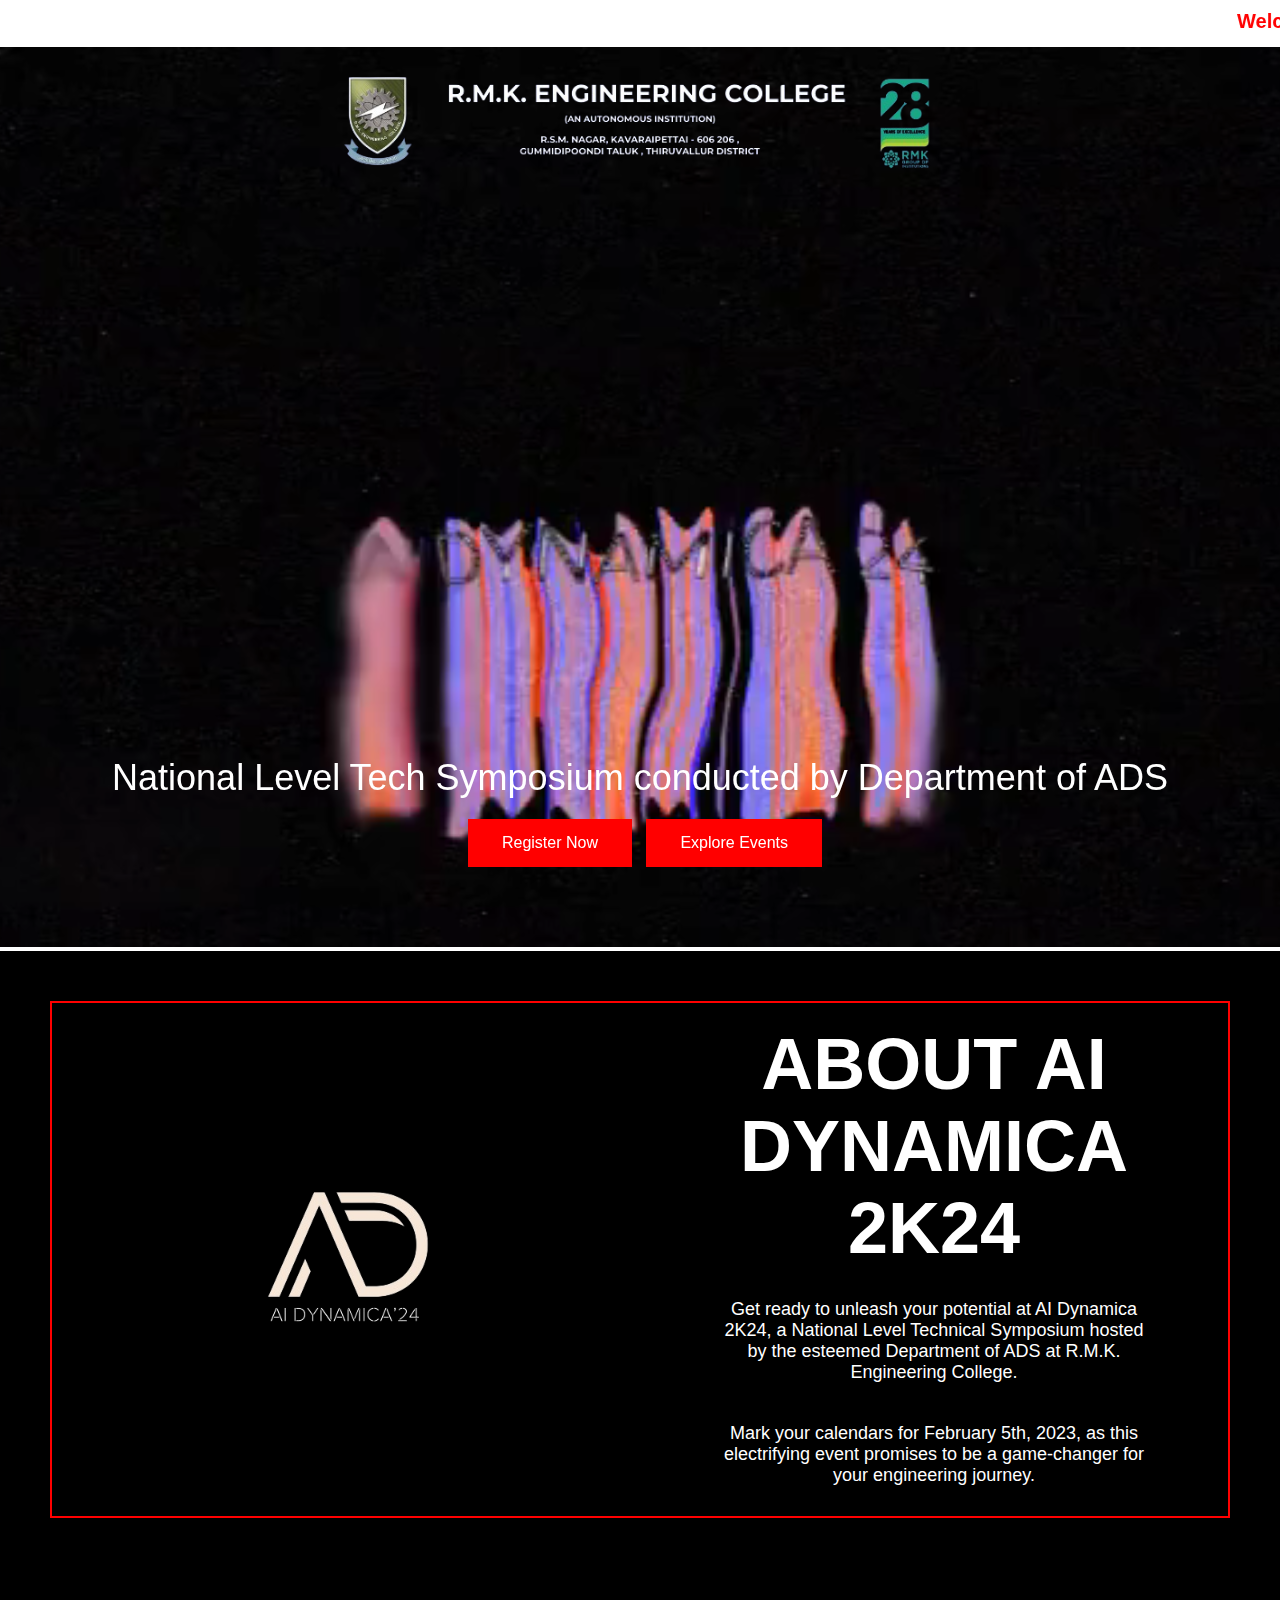
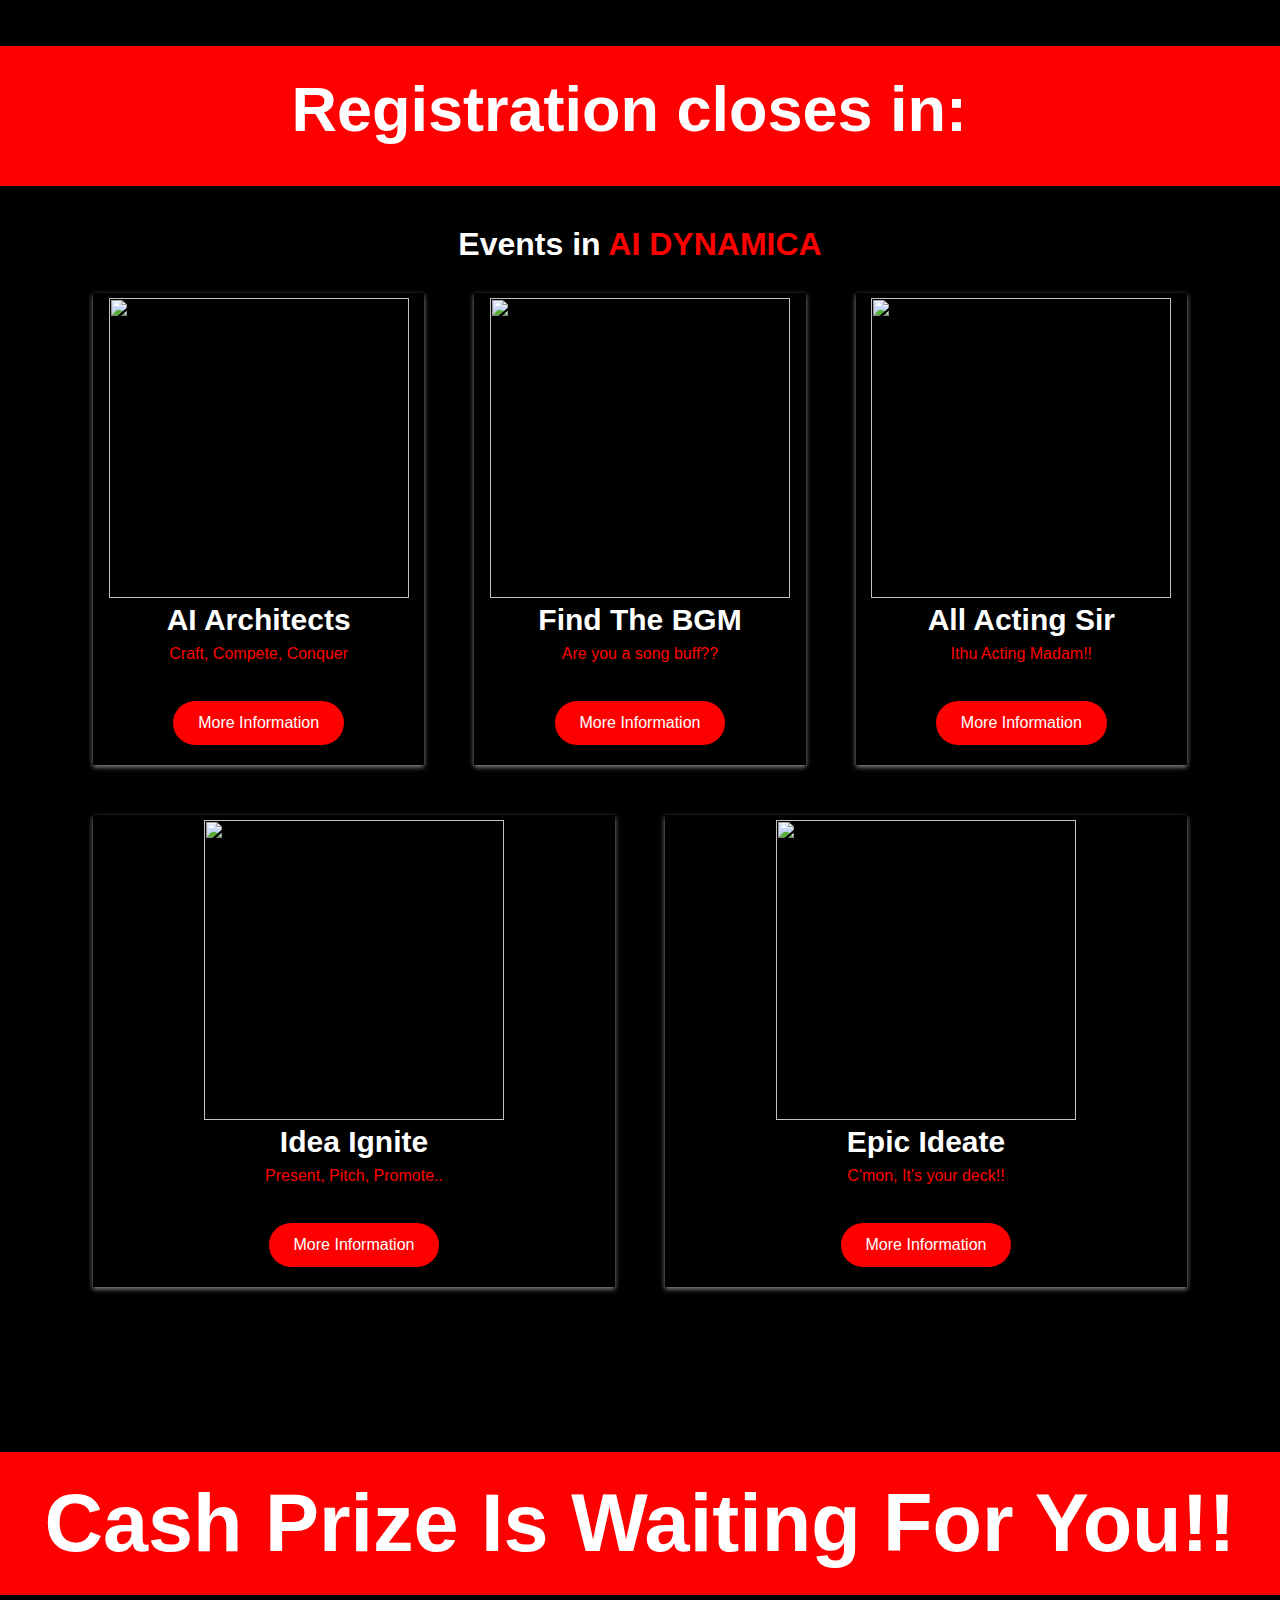
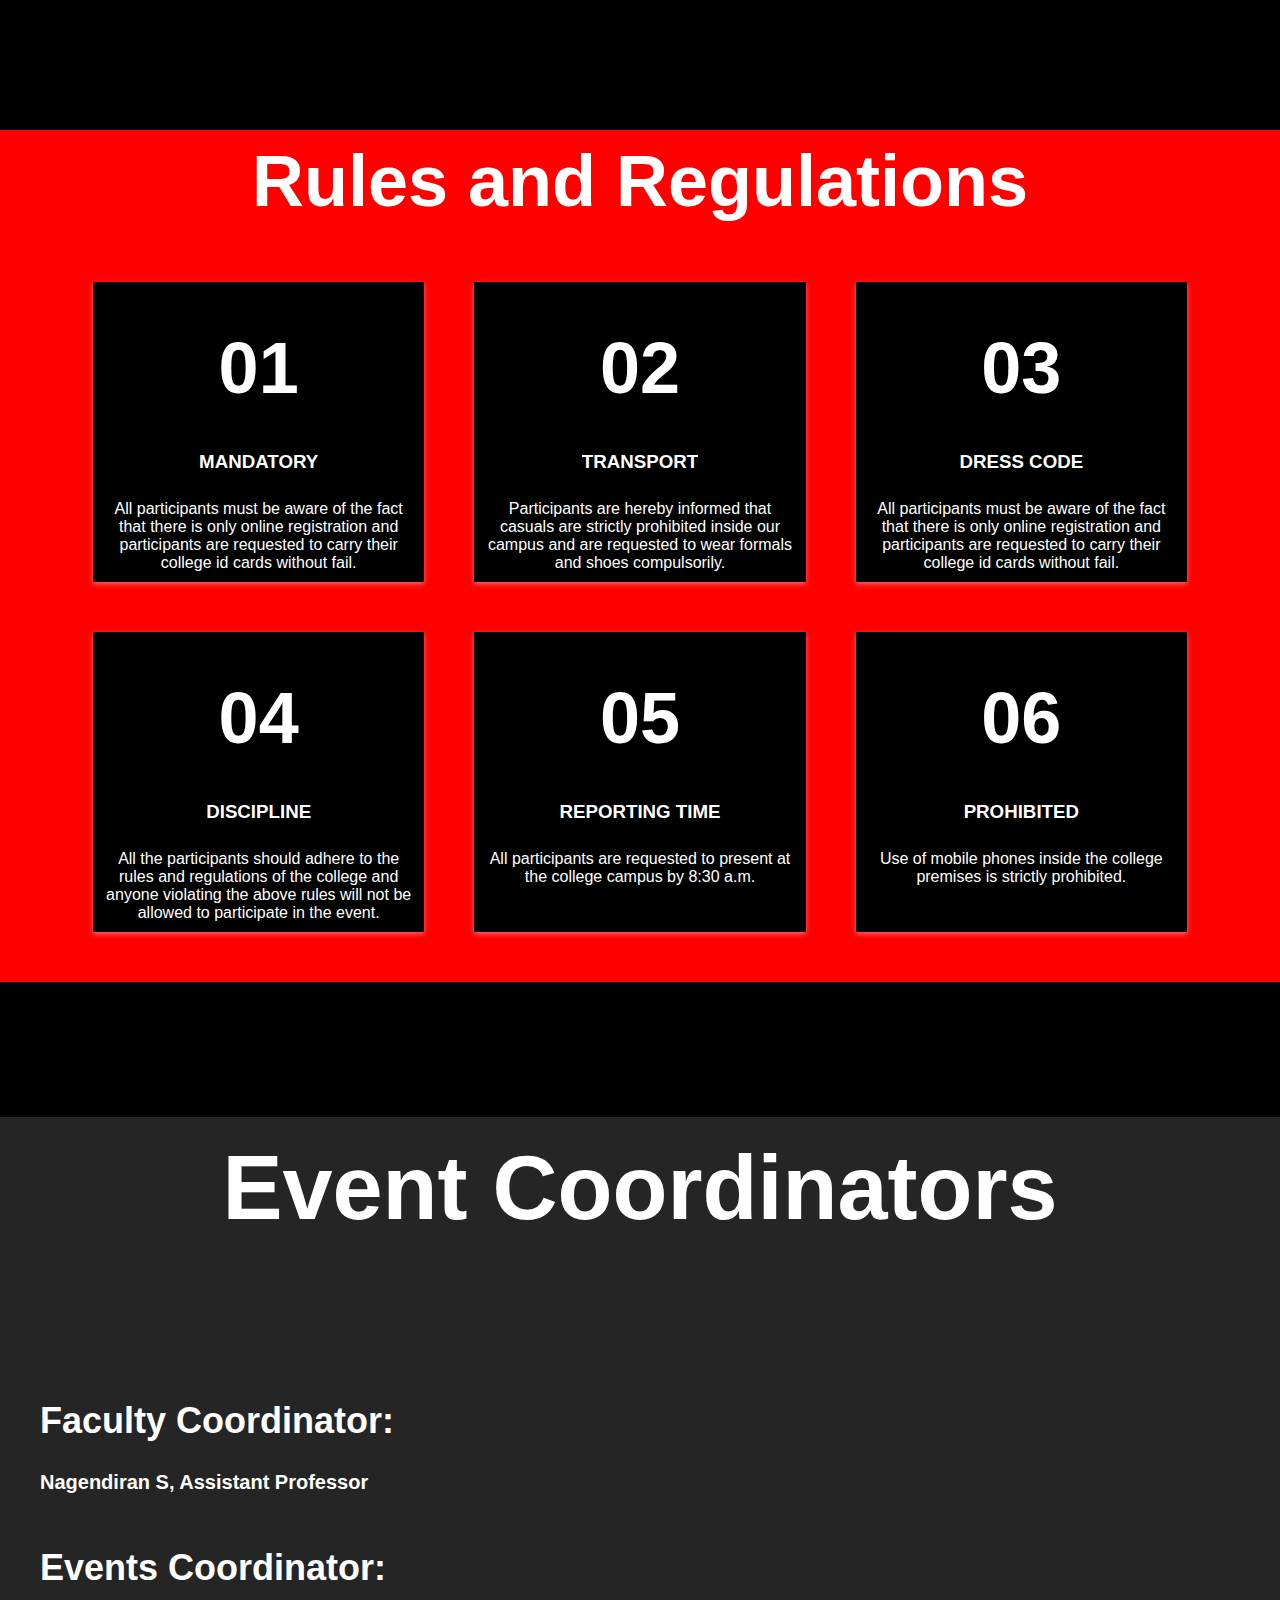
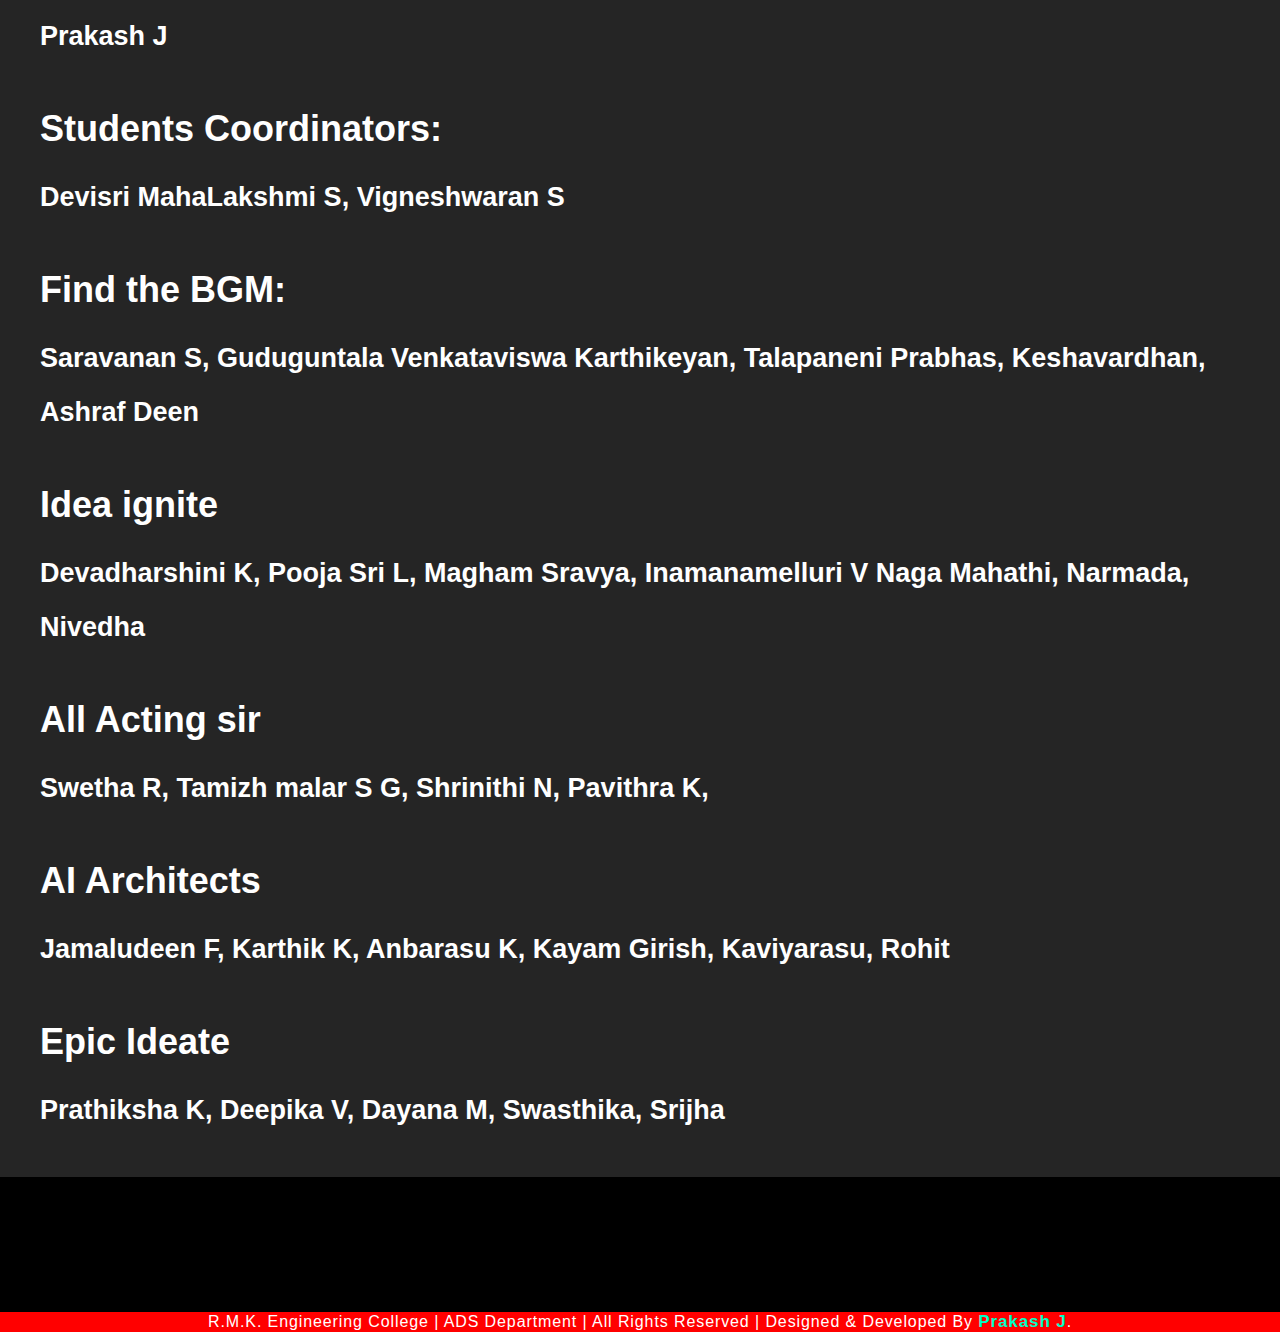
==== index.html @ 0f6b3742 "Done" ====
<!DOCTYPE html>
<html lang="en">
  <head>
    <meta charset="UTF-8" />
    <meta name="viewport" content="width=device-width, initial-scale=1.0" />
    <link rel="stylesheet" href="style.css" />
    <title>Welcome to AI Dynamica' 24</title>
    <link
      rel="icon"
      type="image/x-icon"
      href="New folder\Untitled_design_2_-removebg-preview.png"
    />
    <script>
      var countDownDate = new Date("Feb 05, 2024 00:00:00").getTime();
      var x = setInterval(function () {
        // Get today's date and time
        var now = new Date().getTime();

        // Find the distance between now and the count down date
        var distance = countDownDate - now;

        // Time calculations for days, hours, minutes and seconds
        var days = Math.floor(distance / (1000 * 60 * 60 * 24));
        var hours = Math.floor(
          (distance % (1000 * 60 * 60 * 24)) / (1000 * 60 * 60)
        );
        var minutes = Math.floor((distance % (1000 * 60 * 60)) / (1000 * 60));
        var seconds = Math.floor((distance % (1000 * 60)) / 1000);

        // Output the result in an element with id="demo"
        document.getElementById("demo").innerHTML =
          days + "d " + hours + "h " + minutes + "m " + seconds + "s ";

        // If the count down is over, write some text
        if (distance < 0) {
          clearInterval(x);
          document.getElementById("demo").innerHTML = "Registration Closed";
        }
      }, 1000);
    </script>
  </head>

  <body>
    <div class="header">
      <marquee
        >Welcome to AI Dynamica's official website - A National Level Symposium
        hosted by department of ADS on 5th of February 2024 - Register
        Now!!</marquee
      >
    </div>
    <div class="video-container">
      <div class="video">
        <video
          src="New folder\Distressed Glitch Intro Preview 82334355 _ Renderforest(1)_1705598536535.mp4"
          autoplay
          muted
          loop
        ></video>
      </div>
      <div class="flex">
        <img src="New folder\rmk header1.png" alt="" />
      </div>
      <div class="title">
        <div class="content">
          <p>National Level Tech Symposium conducted by Department of ADS</p>
        </div>
        <div class="btn">
          <a
            href="https://docs.google.com/forms/d/1l5slQwCpH-WT6nKd1zkNx-Bw5N5qetX3Jgzybq-QV2w/edit"
            target="_blank"
            class="Register_btn"
            >Register Now</a
          >
          <a href="#events" class="Explore_btn">Explore Events</a>
        </div>
      </div>
    </div>

    <div class="about">
      <div class="container">
        <div class="about_logo">
          <img
            class="dynamica_logo"
            src="New folder\Untitled_design_2_-removebg-preview.png"
            alt=""
          />
        </div>
        <div class="about_content">
          <div class="about_content_box">
            <h3>ABOUT AI DYNAMICA 2K24</h3>
            <p>
              Get ready to unleash your potential at AI Dynamica 2K24, a
              National Level Technical Symposium hosted by the esteemed
              Department of ADS at R.M.K. Engineering College.
            </p>
            <p>
              Mark your calendars for February 5th, 2023, as this electrifying
              event promises to be a game-changer for your engineering journey.
            </p>
          </div>
        </div>
      </div>
      <div class="countDown">
        <p>Registration closes in:</p>
        <p id="demo"></p>
      </div>
    </div>

    <div class="event-title" id="events">
      <h1 style="background-color: black; padding-top: 40px">
        <center style="color: white">
          Events in <span style="color: red">AI DYNAMICA</span>
        </center>
      </h1>
    </div>
    <div class="events_container" >
      <div class="content-section">
        <div class="event_card">
          <img src="New folder\ai.png" alt="" />
          <h3>AI Architects</h3>
          <p>Craft, Compete, Conquer</p>
          <a href="https://docs.google.com/document/d/11F6uvp9h1-qSV3Bl9oXivEppoEMdToPlobDq4QUpopw/edit?usp=sharing" target="_blank">More Information</a>
        </div>
        <div class="event_card">
          <img src="New folder\findthebgm.png" alt="" />
          <h3>Find The BGM</h3>
          <p>Are you a song buff??</p>
          <a href="https://docs.google.com/document/d/1H6UvuW2hQBJxJIH_D0GVbmIdx1WfxdsPGng0KNC1ikE/edit?usp=sharing" target="_blank">More Information</a>
        </div>
        <div class="event_card">
          <img src="New folder\allactingsir.png" alt="" />
          <h3>All Acting Sir</h3>
          <p>Ithu Acting Madam!!</p>
          <a href="https://docs.google.com/document/d/10WE2Wx3_HI-sJmo5XSU68qeTLr_thht_7cDy93GGOQ4/edit?usp=sharing" target="_blank">More Information</a>
        </div>
        <div class="event_card">
          <img src="New folder\ii.png" alt="" />
          <h3>Idea Ignite</h3>
          <p>Present, Pitch, Promote..</p>
          <a href="https://docs.google.com/document/d/15RZVZh4S-PEW_rYUBfai1e3IZ0gxzGzJprv57R1ksGM/edit?usp=sharing" target="_blank">More Information</a>
        </div>
        <div class="event_card">
          <img src="New folder\Epic Ideate.png" alt="" />
          <h3>Epic Ideate</h3>
          <p>C'mon, It's your deck!!</p>
          <a href="https://docs.google.com/document/d/1DSKEtJYJOEBr83bjWThCHJ-IbEa_C7FYc0-aUfEOTIQ/edit?usp=sharing" target="_blank">More Information</a>
        </div>
      </div>
    </div>
    <div class="empty_div"></div>
    <div class="cash_prize">
      <p>Cash Prize Is Waiting For You!! </p>
    </div>
    <div class="empty_div"></div>
    <h1
      style="
        background-color: red;
        font-size: 8vmin;
        color: white;
        padding: 10px;
      "
    >
      <center>Rules and Regulations</center>
    </h1>
    <div class="rules_container">
      <div class="rules-content-section">
        <div class="rules_card">
          <h1>01</h1>
          <h3>MANDATORY</h3>
          <p>
            All participants must be aware of the fact that there is only online
            registration and participants are requested to carry their college
            id cards without fail.
          </p>
        </div>
        <div class="rules_card">
          <h1>02</h1>
          <h3>TRANSPORT</h3>
          <p>
            Participants are hereby informed that casuals are strictly
            prohibited inside our campus and are requested to wear formals and
            shoes compulsorily.
          </p>
        </div>
        <div class="rules_card">
          <h1>03</h1>
          <h3>DRESS CODE</h3>
          <p>
            All participants must be aware of the fact that there is only online
            registration and participants are requested to carry their college
            id cards without fail.
          </p>
        </div>
        <div class="rules_card">
          <h1>04</h1>
          <h3>DISCIPLINE</h3>
          <p>
            All the participants should adhere to the rules and regulations of
            the college and anyone violating the above rules will not be allowed
            to participate in the event.
          </p>
        </div>
        <div class="rules_card">
          <h1>05</h1>
          <h3>REPORTING TIME</h3>
          <p>
            All participants are requested to present at the college campus by
            8:30 a.m.
          </p>
        </div>
        <div class="rules_card">
          <h1>06</h1>
          <h3>PROHIBITED</h3>
          <p>
            Use of mobile phones inside the college premises is strictly
            prohibited.
          </p>
        </div>
      </div>
    </div>

    <div class="empty_div"></div>
    <div class="college_info">
      <div class="college_content">
        <h1><center>Event Coordinators</center></h1>
        <div class="empty_div" style="background-color: #252525"></div>
        <div class="college_container">
          <h1>Faculty Coordinator:</h1>
          <h3 style="font-size: 20px;">Nagendiran S, Assistant Professor
          </h3>
        </div>
        <div class="college_container">
          <h1>Events Coordinator:</h1>
          <h3>Prakash J
          </h3>
        </div>
        <div class="college_container">
          <h1>Students Coordinators:</h1>
          <h3>
            Devisri MahaLakshmi S, Vigneshwaran S
          </h3>
        </div>
        <div class="college_container">
          <h1>Find the BGM:</h1>
          <h3>
            Saravanan S, Guduguntala Venkataviswa Karthikeyan, Talapaneni
            Prabhas, Keshavardhan, Ashraf Deen
          </h3>
        </div>
        <div class="college_container">
          <h1>Idea ignite</h1>
          <h3>
            Devadharshini K, Pooja Sri L, Magham Sravya, Inamanamelluri V Naga
            Mahathi, Narmada, Nivedha
          </h3>
        </div>
        <div class="college_container">
          <h1>All Acting sir</h1>
          <h3>Swetha R, Tamizh malar S G, Shrinithi N, Pavithra K,</h3>
        </div>
        <div class="college_container">
          <h1>AI Architects</h1>
          <h3>
            Jamaludeen F, Karthik K, Anbarasu K, Kayam Girish, Kaviyarasu, Rohit
          </h3>
        </div>
        <div class="college_container">
          <h1>Epic Ideate</h1>
          <h3>Prathiksha K, Deepika V, Dayana M, Swasthika, Srijha</h3>
        </div>
      </div>
    </div>

    <div class="empty_div"></div>

    <footer>
      R.M.K. Engineering College | ADS Department | All Rights Reserved |
      Designed & Developed By
      <a
        href="https://www.linkedin.com/in/prakash-jayagopal-328491205/"
        target="_blank"
        >Prakash J</a
      >.
    </footer>
  </body>
</html>
---- style.css ----
* {
  padding: 0px;
  margin: 0px;
  box-sizing: border-box;
  overflow: auto;
  font-family: sans-serif;
}
.header {
  width: 100%;
  color: red;
  position: static;
}
marquee {
  color: red;
  font-size: 20px;
  font-weight: bold;
  padding: 10px;
  background-color: #fff;
}
.video-container {
  position: relative;
}
video{
  background-color: aqua;
  z-index: 1;
  width: 100%;
  height: 100vh;
  object-fit: cover;
  position: relative;
}

.flex {
  z-index: 2;
  position: absolute;
  top: 20px;
  left: 25%;
  width: 50vw;
  display: flex;
}
.title {
  width: 100%;
  height: auto;
  position: absolute;
  z-index: 5;
  bottom: 60px;
  display: inline-block;
}
.content p {
  color: white;
  font-size: 4vmin;
  text-align: center;
}
.btn {
  padding: 20px;
  text-align: center;
}
.Register_btn,
.Explore_btn {
  background-color: red;
  border: none;
  border: 2px solid red;
  color: white;
  padding: 13px 32px;
  margin-left: 10px;
  text-align: center;
  text-decoration: none;
  display: inline-block;
  font-size: 16px;
  transition: all 0.5s ease-in-out;
}
.Register_btn:hover,
.Explore_btn:hover {
  background-color: #000;
  border-color: red;
  color: #fff;
  cursor: pointer;
}
.about {
  width: 100%;
  position: relative;
  background-color: #000;
  color: white;
  display: block;
}
.container {
  border: 2px solid red;
  margin: 50px;
  display: flex;
  flex-direction: row;
  position: relative;
}
.about_logo {
  width: 50%;
  height: auto;
  overflow: hidden;
  justify-content: center;
  display: flex;
  align-items: center;
}
.about_logo img {
  width: 15rem;
  /* height: 40vmin; */
}
.about_content {
  width: 50%;
  padding-block: 10px;
  min-height: 500px;
  display: flex;
  align-items: center;
  justify-content: center;
}
.about_content_box {
  width: 80%;
  height: fit-content;
  gap: 20px;
  padding: 10px;
  display: flex;
  flex-direction: column;
  justify-content: center;
}

.about_content_box h3 {
  text-align: center;
  color: #fff;
  font-size: 8vmin;
  /* padding: 10px; */
}
.about_content_box p {
  text-align: center;
  padding: 10px;
  color: #fff;
  font-size: 18px;
}
@media screen and (max-width: 768px) {
  .container {
    flex-direction: column;
  }
  .about_logo {
    width: 100%;
    height: 50%;
  }
  .about_content {
    width: 100%;
    height: 50%;
  }
}

.countDown {
  margin-top: 10%;
  width: 100%;
  background-color: red;
  color: #fff;
  font-size: 7vmin;
  font-weight: bold;
  text-align: center;
  padding: 25px;
}
.countDown p {
  display: inline-block;
  padding: 2px;
}
footer {
  width: 100%;
  text-align: center;
  align-items: center;
  background-color: red;
  color: #fff;
  letter-spacing: 0.9px;

}
footer a {
  font-weight: bold;
  color: #00ffc8;
  text-decoration: none;
  font-size: 17px;
  align-items: center;
}
.events_container {
  width: 100%;
  /* min-height: 100vh; */
  display: flex;
  justify-content: center;
  align-items: center;
  text-align: center;
  padding: 10px 10px;
  background-color: #000;
}
.content-section {
  display: flex;
  flex-wrap: wrap;
  gap: 10px;
  width: 90%;
  overflow-x: hidden;
  justify-content: center;
  text-align: center;
  align-items: center;
}
.event_card {
  min-width: 300px;
  min-height: 300px;
  /* height: 300px; */
  display: flex;
  flex-direction: column;
  align-items: center;
  padding: 5px;
  flex: 1;
  margin: 20px 20px;
  box-shadow: 0px 2px 5px 0px rgba(255, 254, 254, 0.56);
}

.event_card img {
  width: 300px; 
  height: 300px; 
  /* padding-block: 10px; */
  justify-content: center;
  display: flex;
  align-items: center;
}
.event_card h3 {
  color: white;
  margin: 5px 0px;
  font-size: 30px;
  font-weight: bold;
}
.event_card p {
  color: red;
  font-size: 16px;
  line-height: 1.5;
  padding: 0px 10px;
  margin-bottom: 20px;
}
.event_card a{
  background-color: red;
  color: white;
  padding: 13px 25px;
  margin: 15px;
  text-align: center;
  text-decoration: none;
  display: inline-block;
  font-size: 16px;
  border-radius: 25px;

}
.cash_prize {
  width: 100%;
  background-color: red;
  color: #fff;
  font-size: 9vmin;
  font-weight: bold;
  text-align: center;
  padding: 25px;
}
@media screen and (max-width: 768px) {
  .content-section {
    flex-direction: column;
  }
}
.empty_div{
  height: 15vmin;
  background-color: #000;
  display: flex;
}
.coordinators_img{
  width: 100%;
  height:550px;
  padding: 50px;
  background-color: #000;
  justify-content: center;
  text-align: center;
}
.img_card{
  display: inline-block;
  text-align: center;
  padding: 5px 20px 30px 20px;
}
.img_card img{
  height: 300px;
  width: 300px;
}
.img_card h2{
  margin-top: 15px;
  color: #fff;
}
.img_card p{
  color: #fff;
}
.rules{
  width: 100%;
  height: auto;
  background-color: red;
}
.rules_content{
  font-size: 5vmin;
  font-weight: bold;
  color: #fff;
  margin: 20px;

}
.college_info{
  width: 100%;
  height: auto;
  background-color: 
  #252525;
}
.college_content{
  font-size: 5vmin;
  font-weight: bold;
  color: #fff;
  margin: 20px;
}
.college_container{
  width: 100%;
  height: auto;
  padding: 20px;
}
.college_container h1{
  color: #fff;
  font-size: 4vmin;
  padding: 5px 0px 20px 0px;
}
.college_container h3{
  color: #fff;
  font-size: 3vmin;
  line-height: 2;
}

.rules_container {
  width: 100%;
  /* min-height: 100vh; */
  display: flex;
  justify-content: center;
  align-items: center;
  text-align: center;
  padding: 30px 10px;
  background-color: red;
}
.rules-content-section {
  display: flex;
  flex-wrap: wrap;
  gap: 10px;
  width: 90%;
  overflow-x: hidden;
  justify-content: center;
  text-align: center;
  align-items: center;
}
.rules_card {
  background-color: #000;
  min-width: 300px;
  min-height: 300px;
  /* height: 300px; */
  display: flex;
  flex-direction: column;
  align-items: center;
  padding: 5px;
  flex: 1;
  margin: 20px 20px;
  box-shadow: 0px 2px 5px 0px rgba(255, 255, 255,0.4);
}
.rules_card h1{
  margin: 40px;
  color: white;
  font-size: 8vmin;
}
.rules_card h3{
  margin: 2px;
  color: white;
}
.rules_card p{
  margin-top: 25px;
  padding: 0px 5px 0px 5px;
  color: white;
}
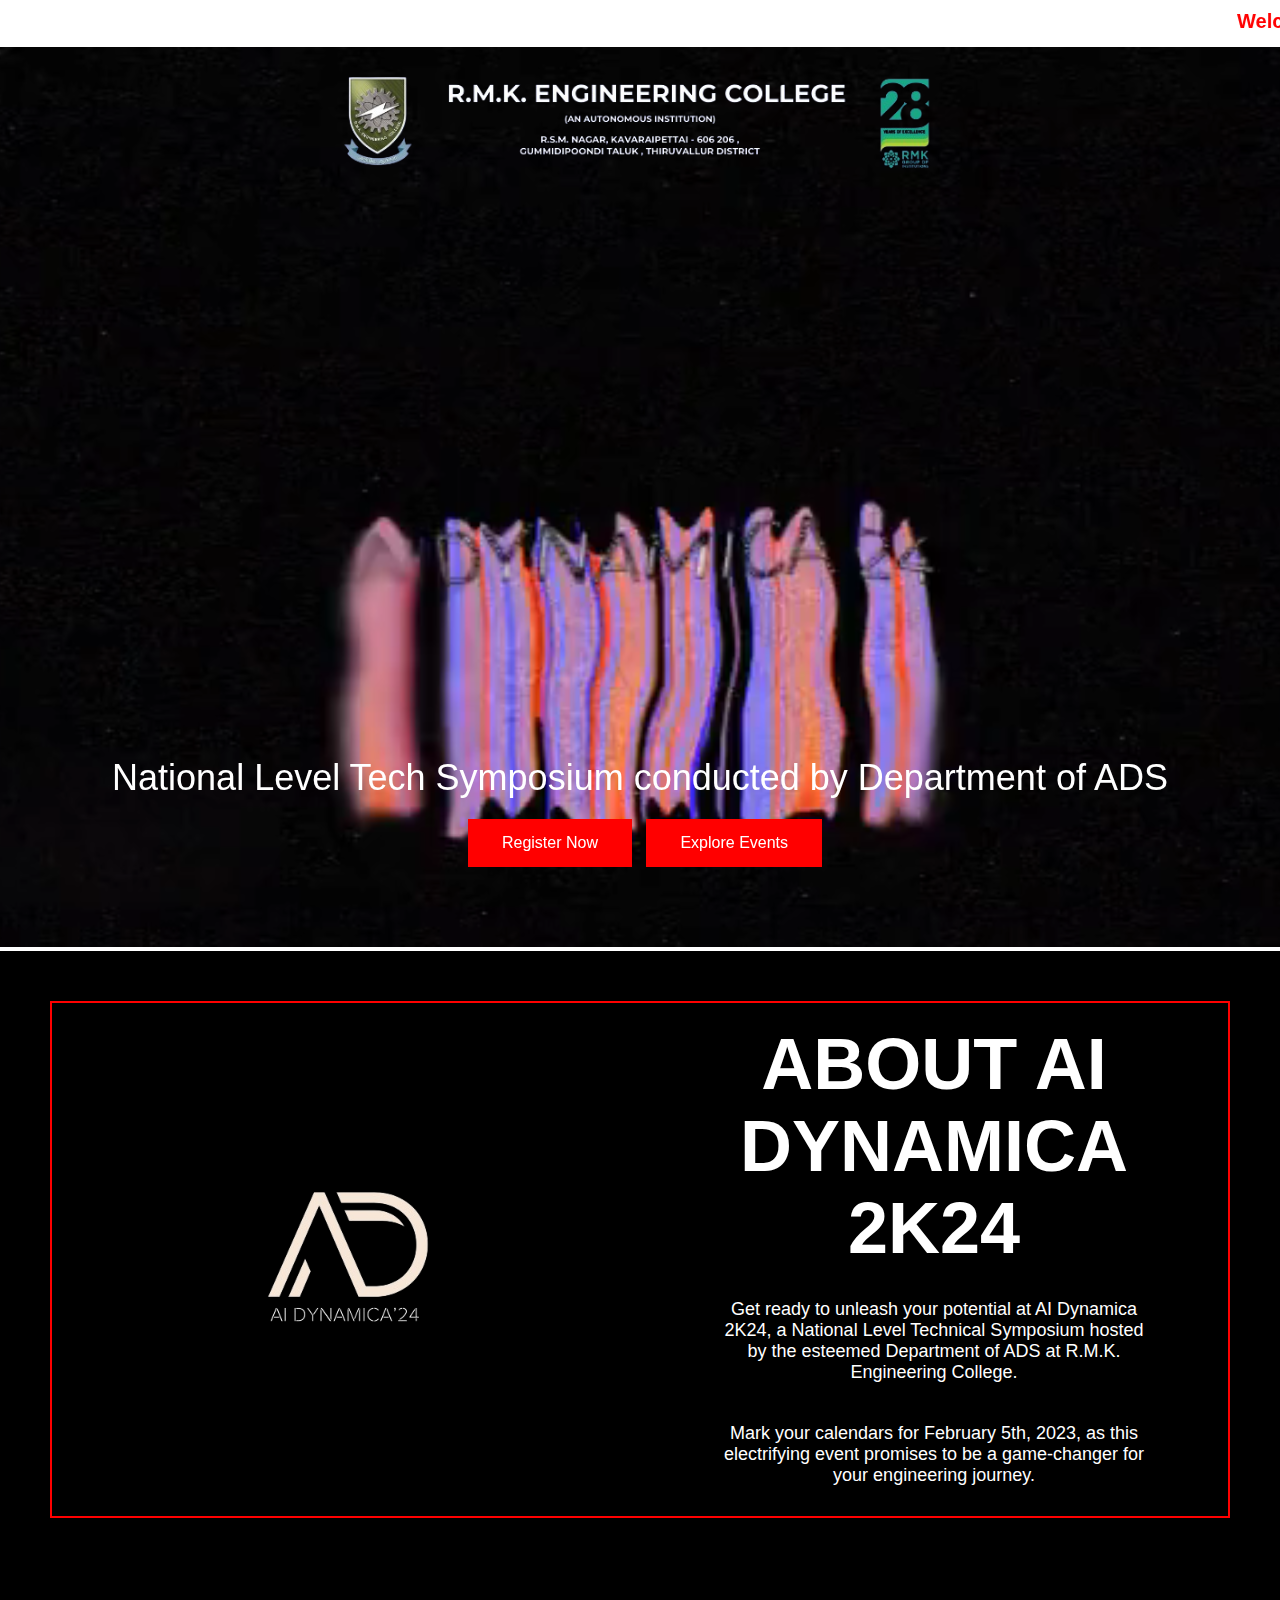
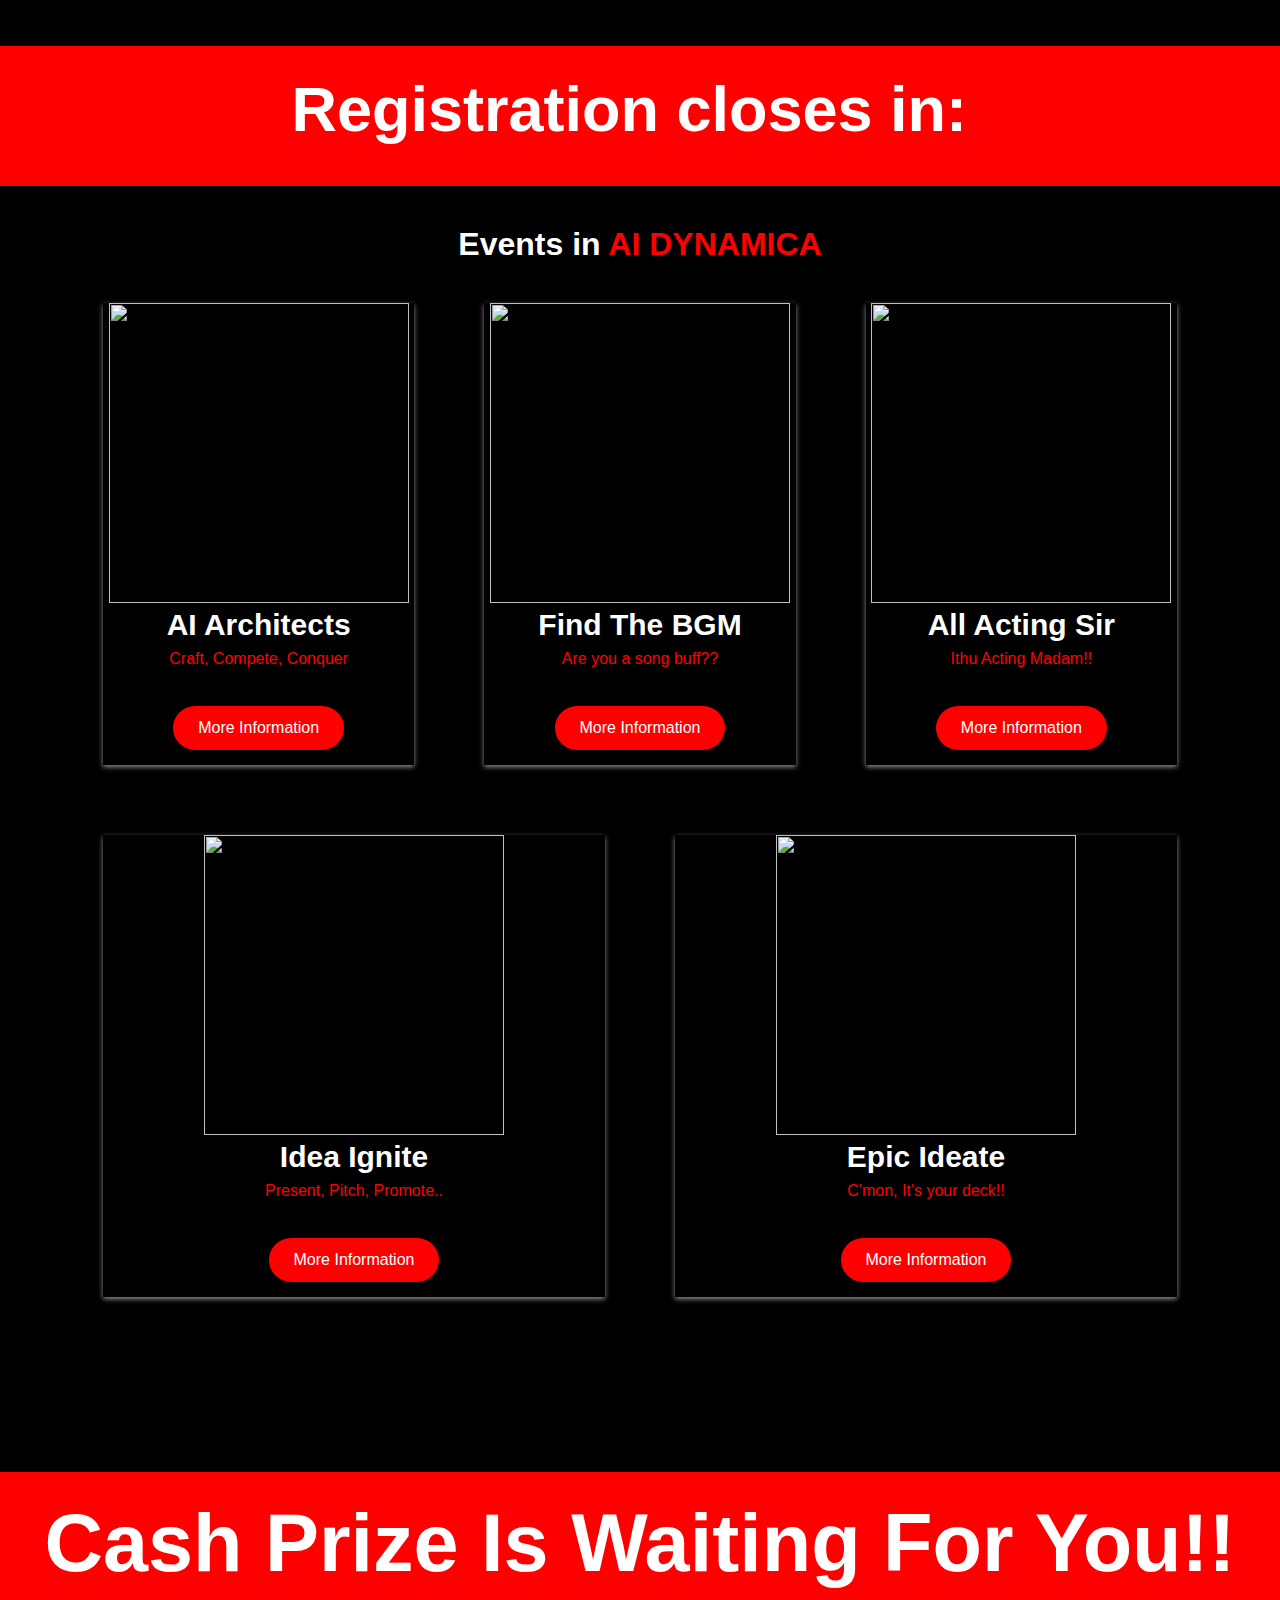
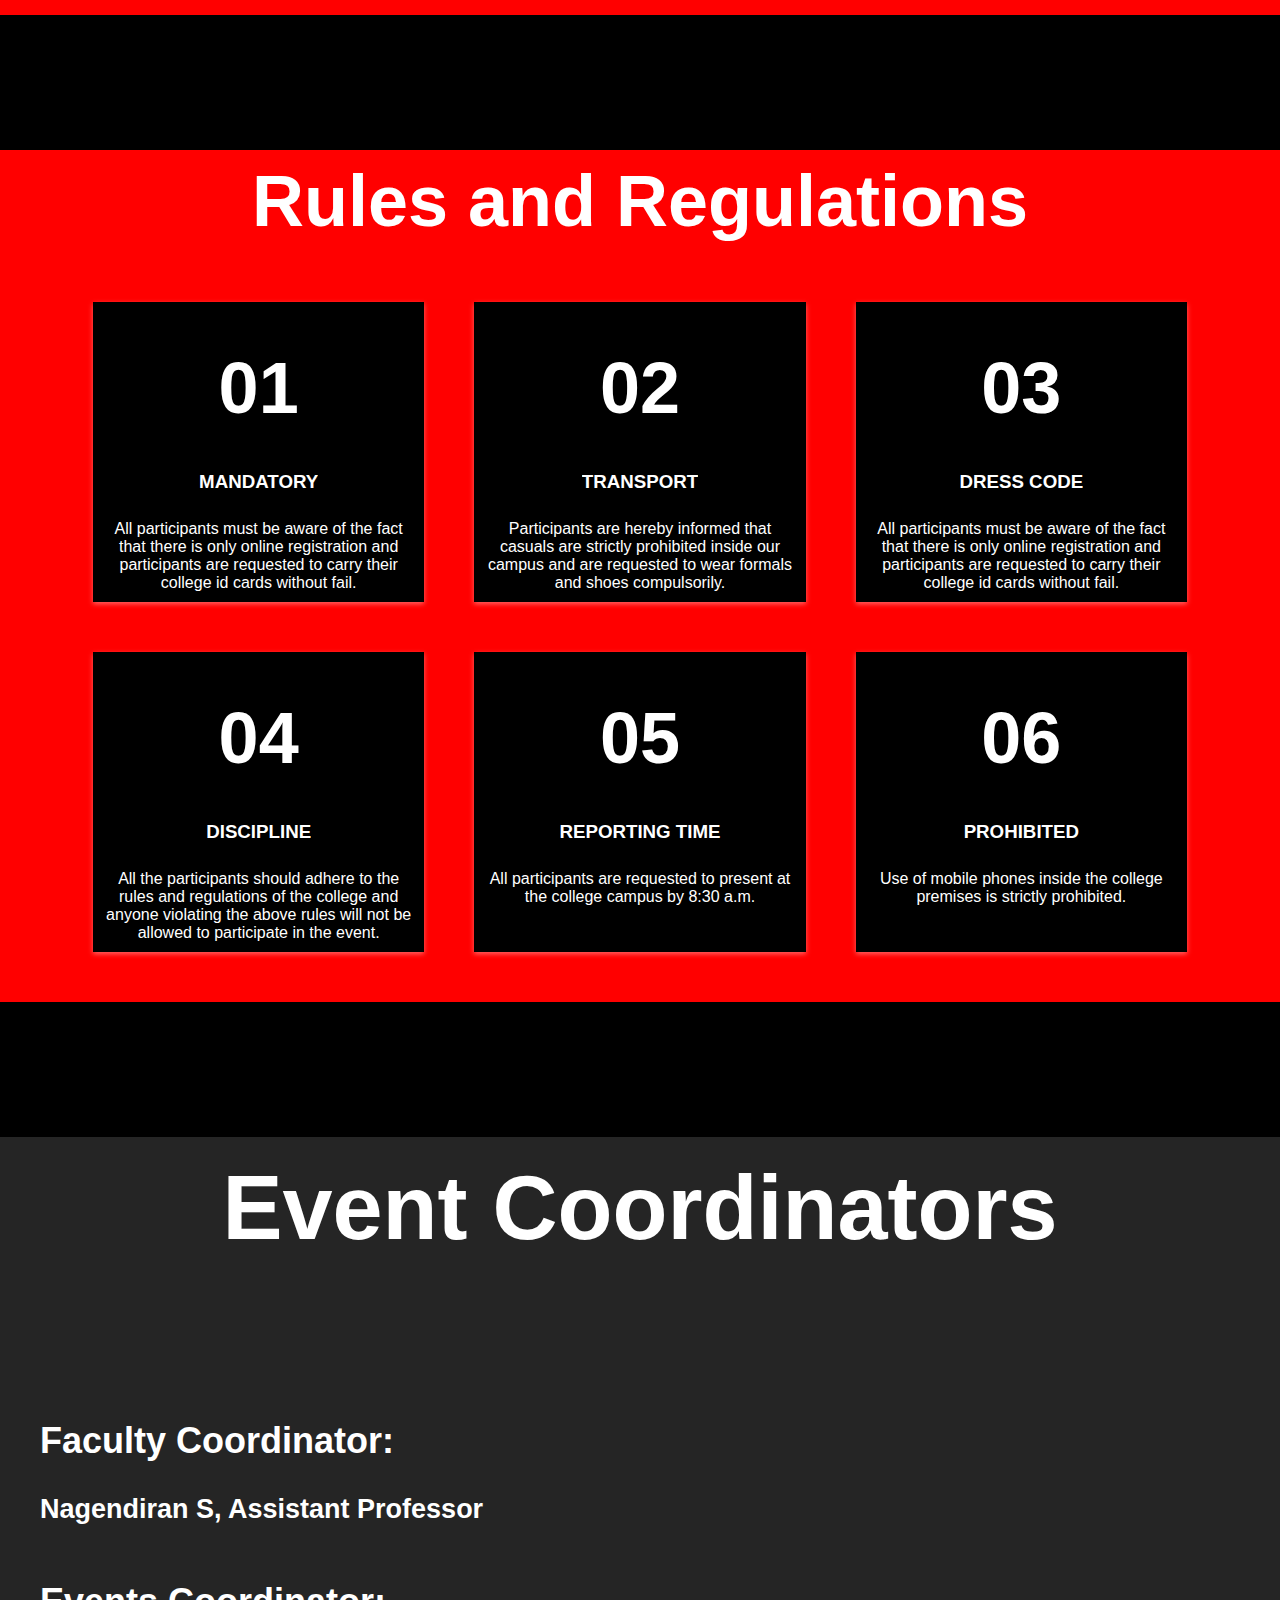
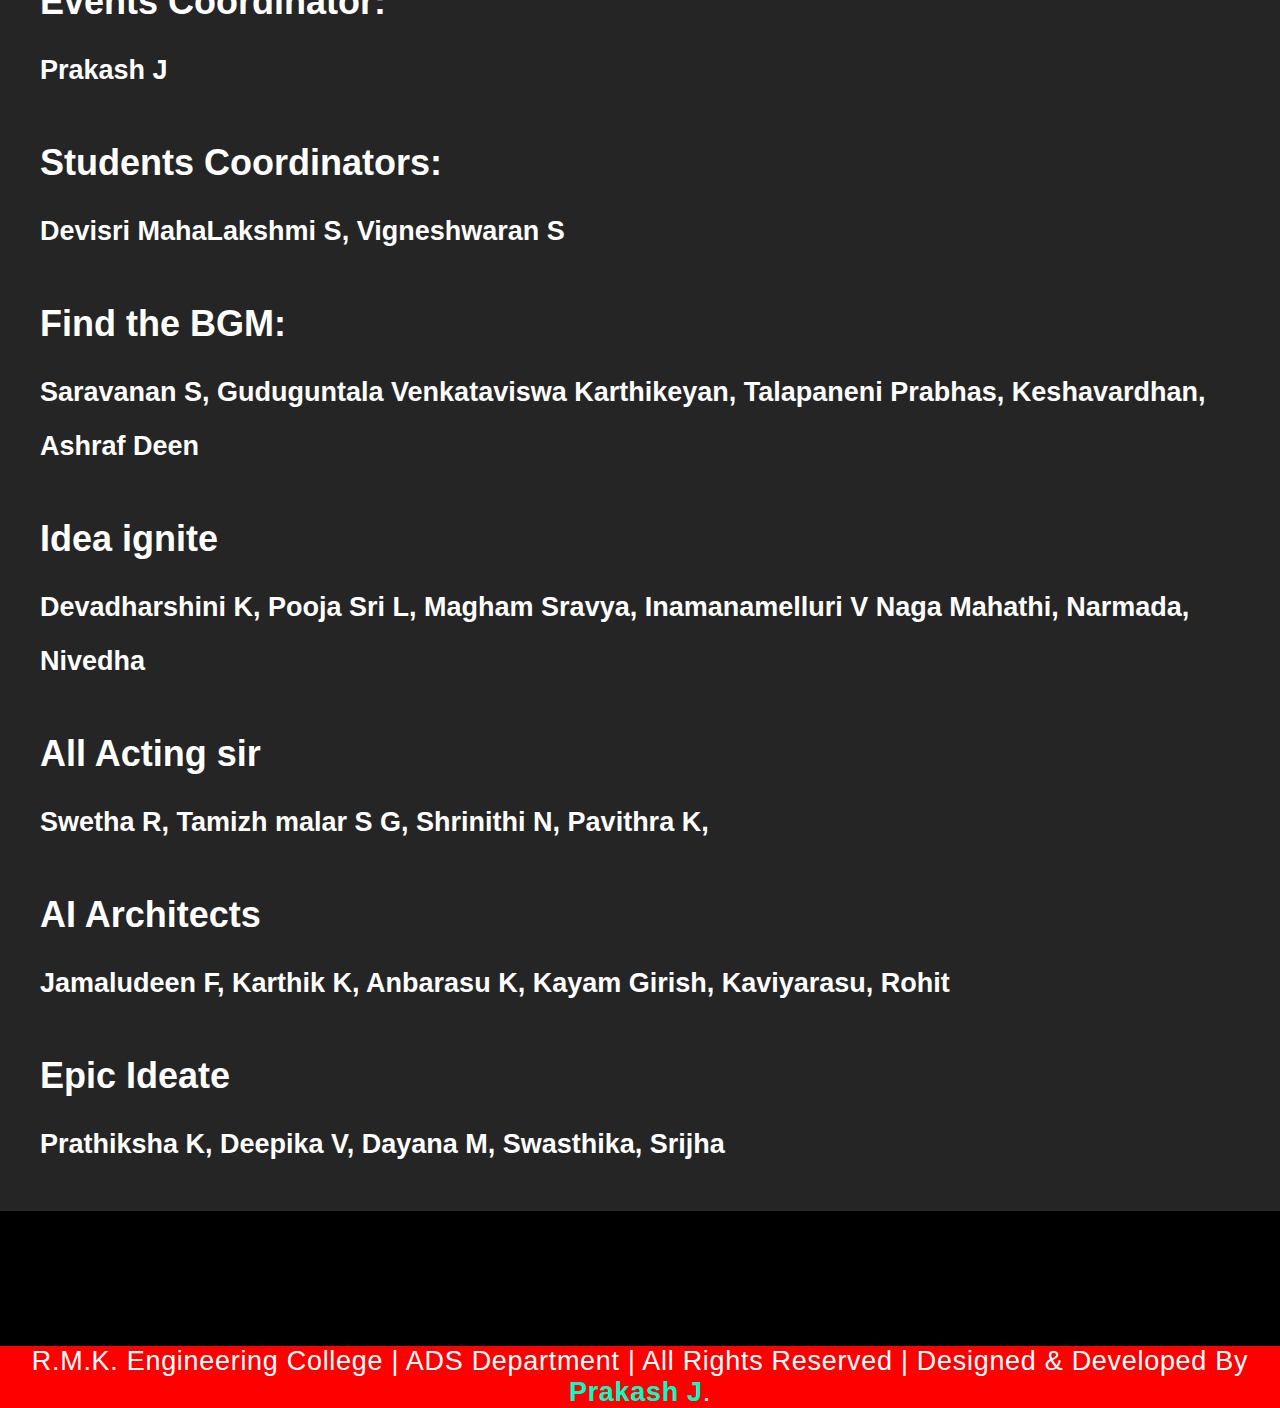
==== commit 01adc4c1: "Yup1" ====
--- a/index.html
+++ b/index.html
@@ -226,7 +226,7 @@
         <div class="empty_div" style="background-color: #252525"></div>
         <div class="college_container">
           <h1>Faculty Coordinator:</h1>
-          <h3 style="font-size: 20px;">Nagendiran S, Assistant Professor
+          <h3 >Nagendiran S, Assistant Professor
           </h3>
         </div>
         <div class="college_container">
--- a/style.css
+++ b/style.css
@@ -21,14 +21,12 @@
   position: relative;
 }
 video{
-  background-color: aqua;
   z-index: 1;
   width: 100%;
   height: 100vh;
   object-fit: cover;
   position: relative;
 }
-
 .flex {
   z-index: 2;
   position: absolute;
@@ -68,6 +66,11 @@
   font-size: 16px;
   transition: all 0.5s ease-in-out;
 }
+@media screen and (max-width:400px){
+  .Register_btn{
+    padding: 13px 28px
+  }
+}
 .Register_btn:hover,
 .Explore_btn:hover {
   background-color: #000;
@@ -165,14 +168,15 @@
   align-items: center;
   background-color: red;
   color: #fff;
-  letter-spacing: 0.9px;
+  letter-spacing: 0.7px;
+  font-size: 3vmin;
 
 }
 footer a {
   font-weight: bold;
   color: #00ffc8;
   text-decoration: none;
-  font-size: 17px;
+  font-size: 3vmin;
   align-items: center;
 }
 .events_container {
@@ -202,12 +206,15 @@
   display: flex;
   flex-direction: column;
   align-items: center;
-  padding: 5px;
   flex: 1;
-  margin: 20px 20px;
+  margin: 30px 30px;
   box-shadow: 0px 2px 5px 0px rgba(255, 254, 254, 0.56);
 }
-
+@media screen and (max-width: 600px) {
+  .event_card{
+    margin: 20px 2px;
+  }
+}
 .event_card img {
   width: 300px; 
   height: 300px; 
@@ -370,4 +377,9 @@
   margin-top: 25px;
   padding: 0px 5px 0px 5px;
   color: white;
+}
+@media screen and (max-width:350px){
+  .rules_card p{
+    padding: 50px;
+  }
 }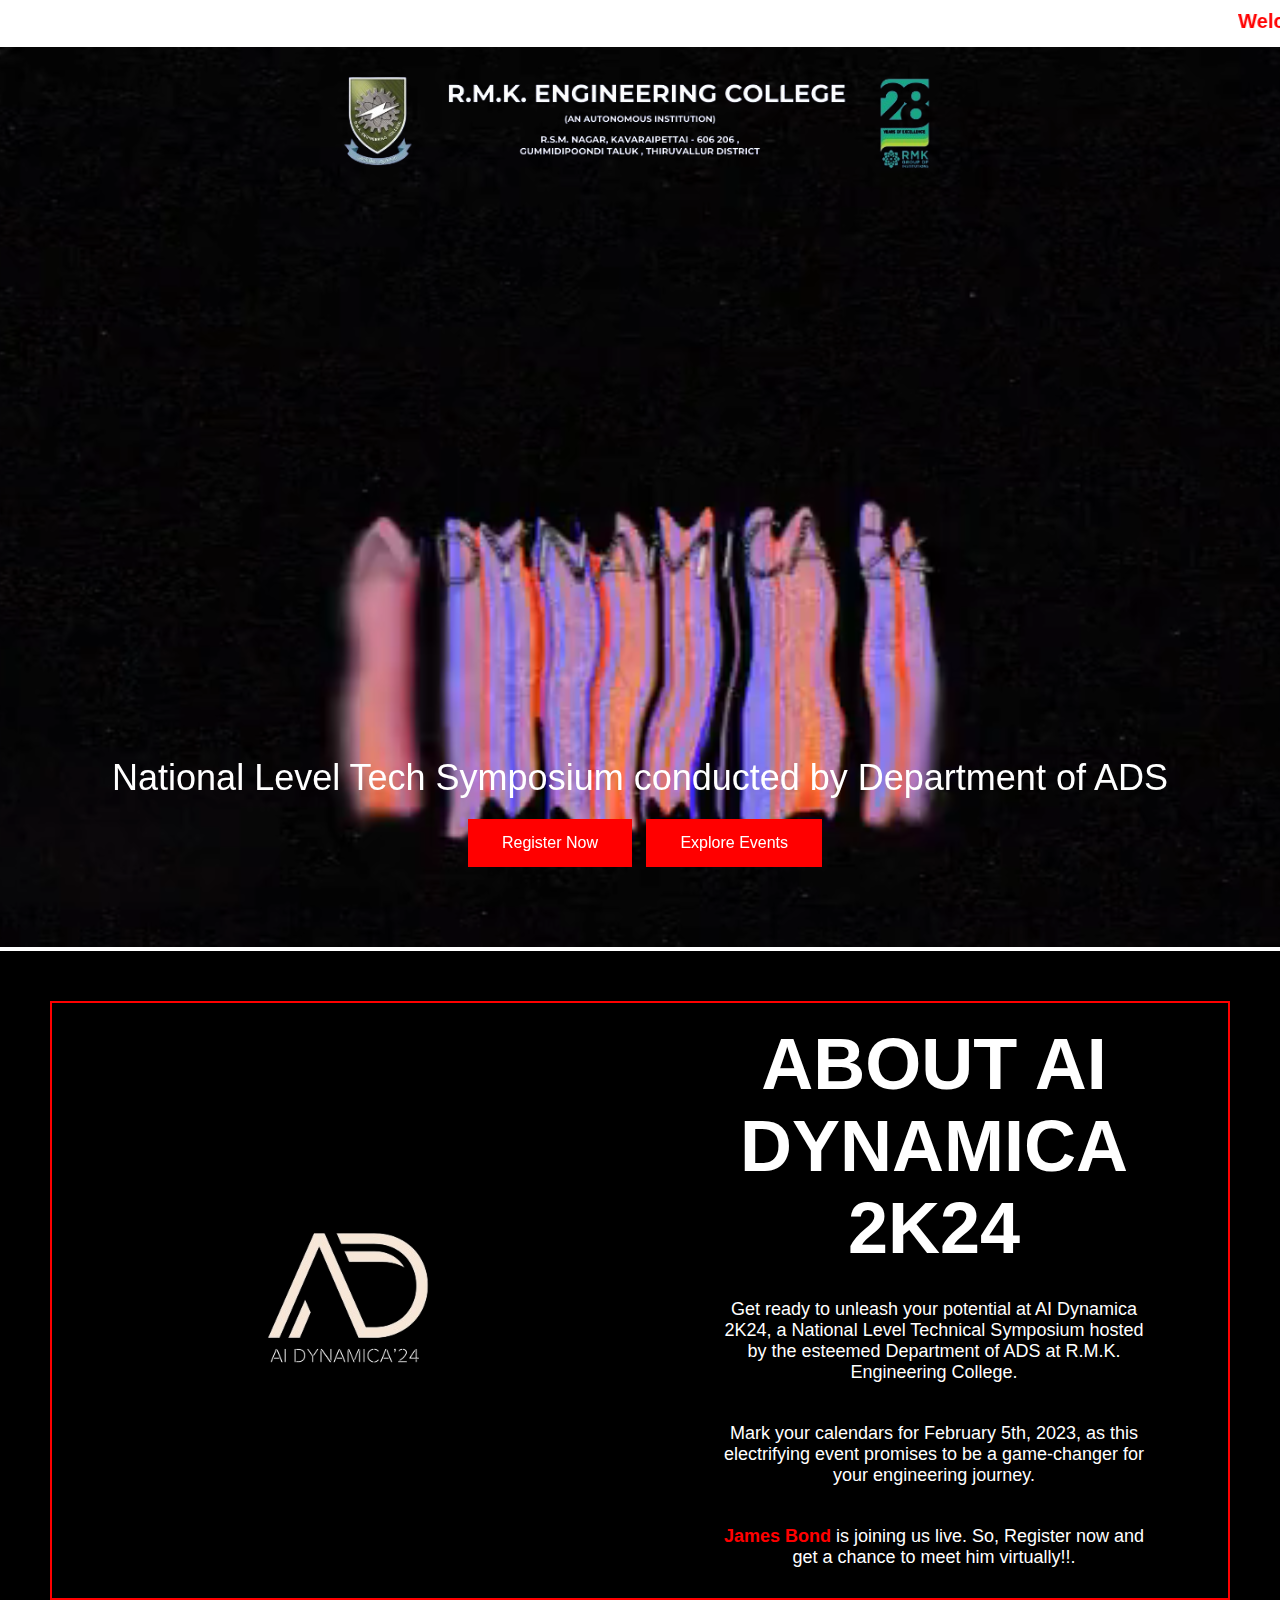
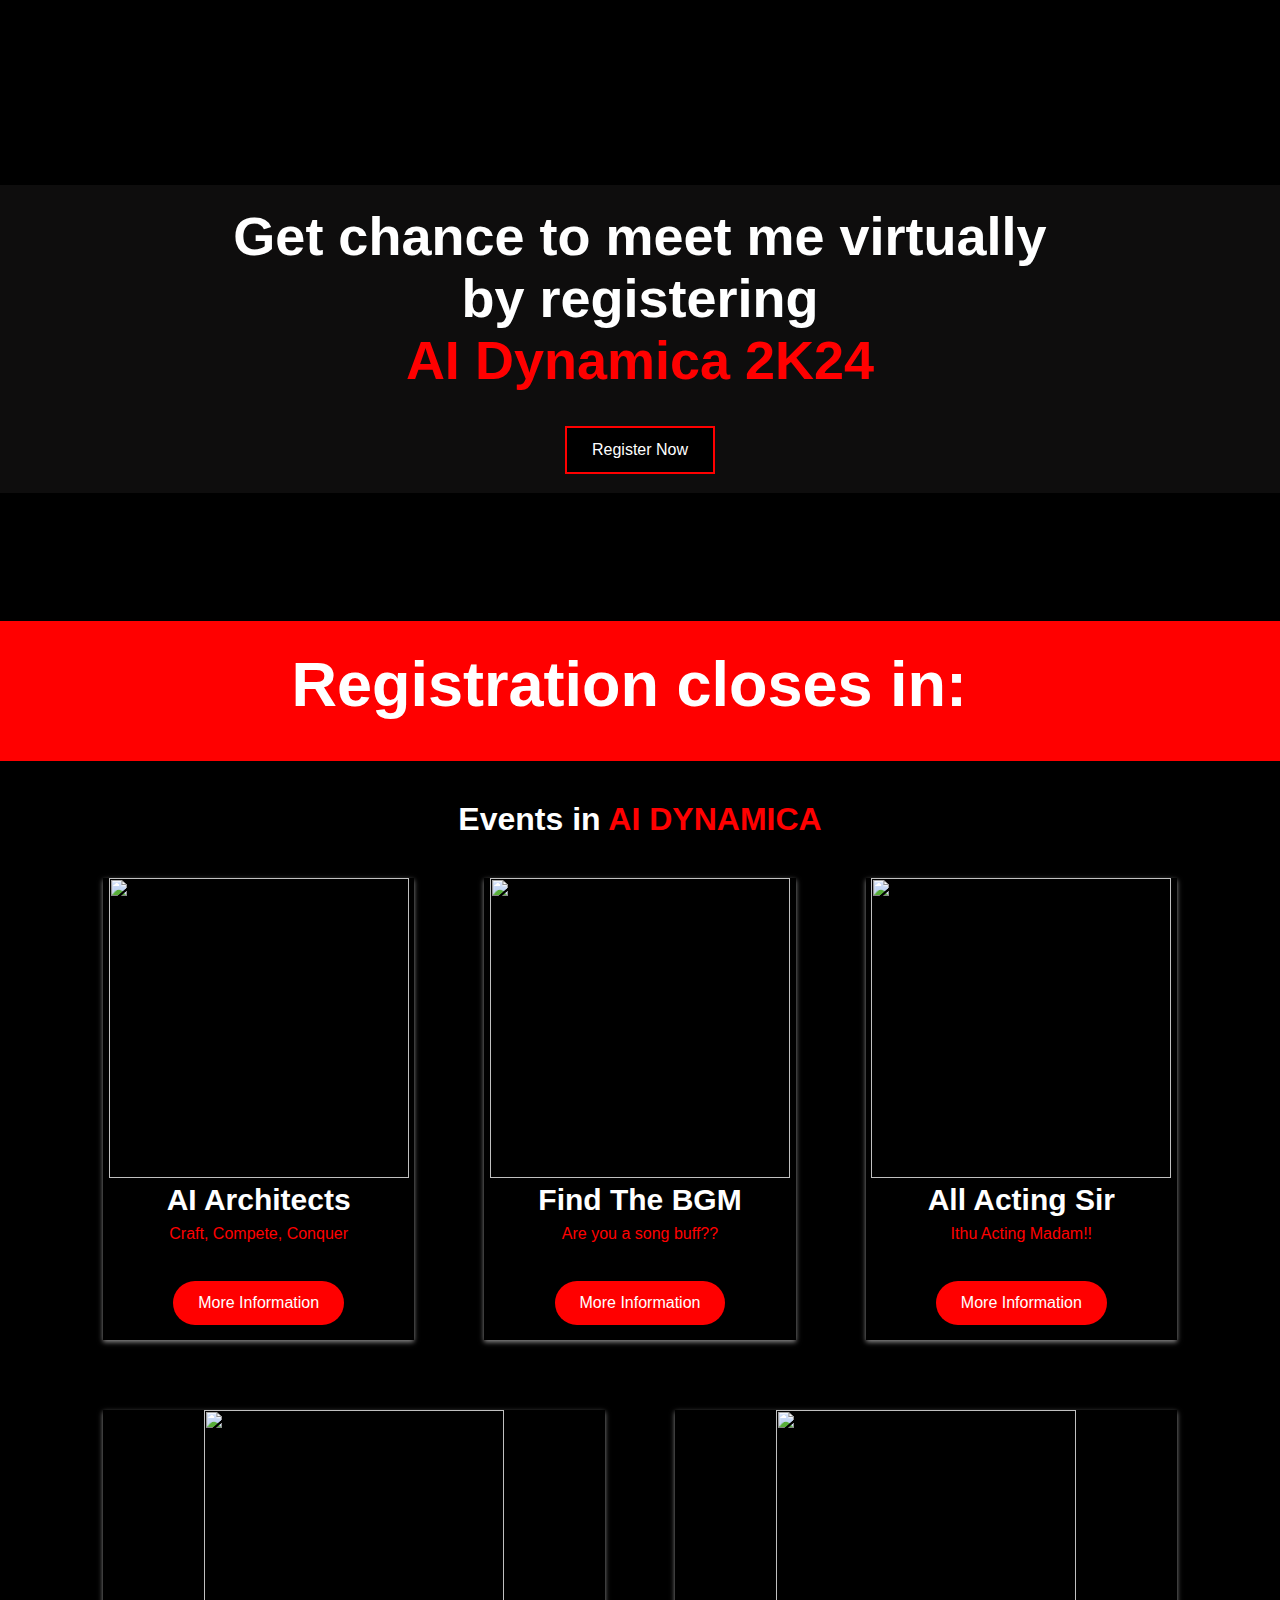
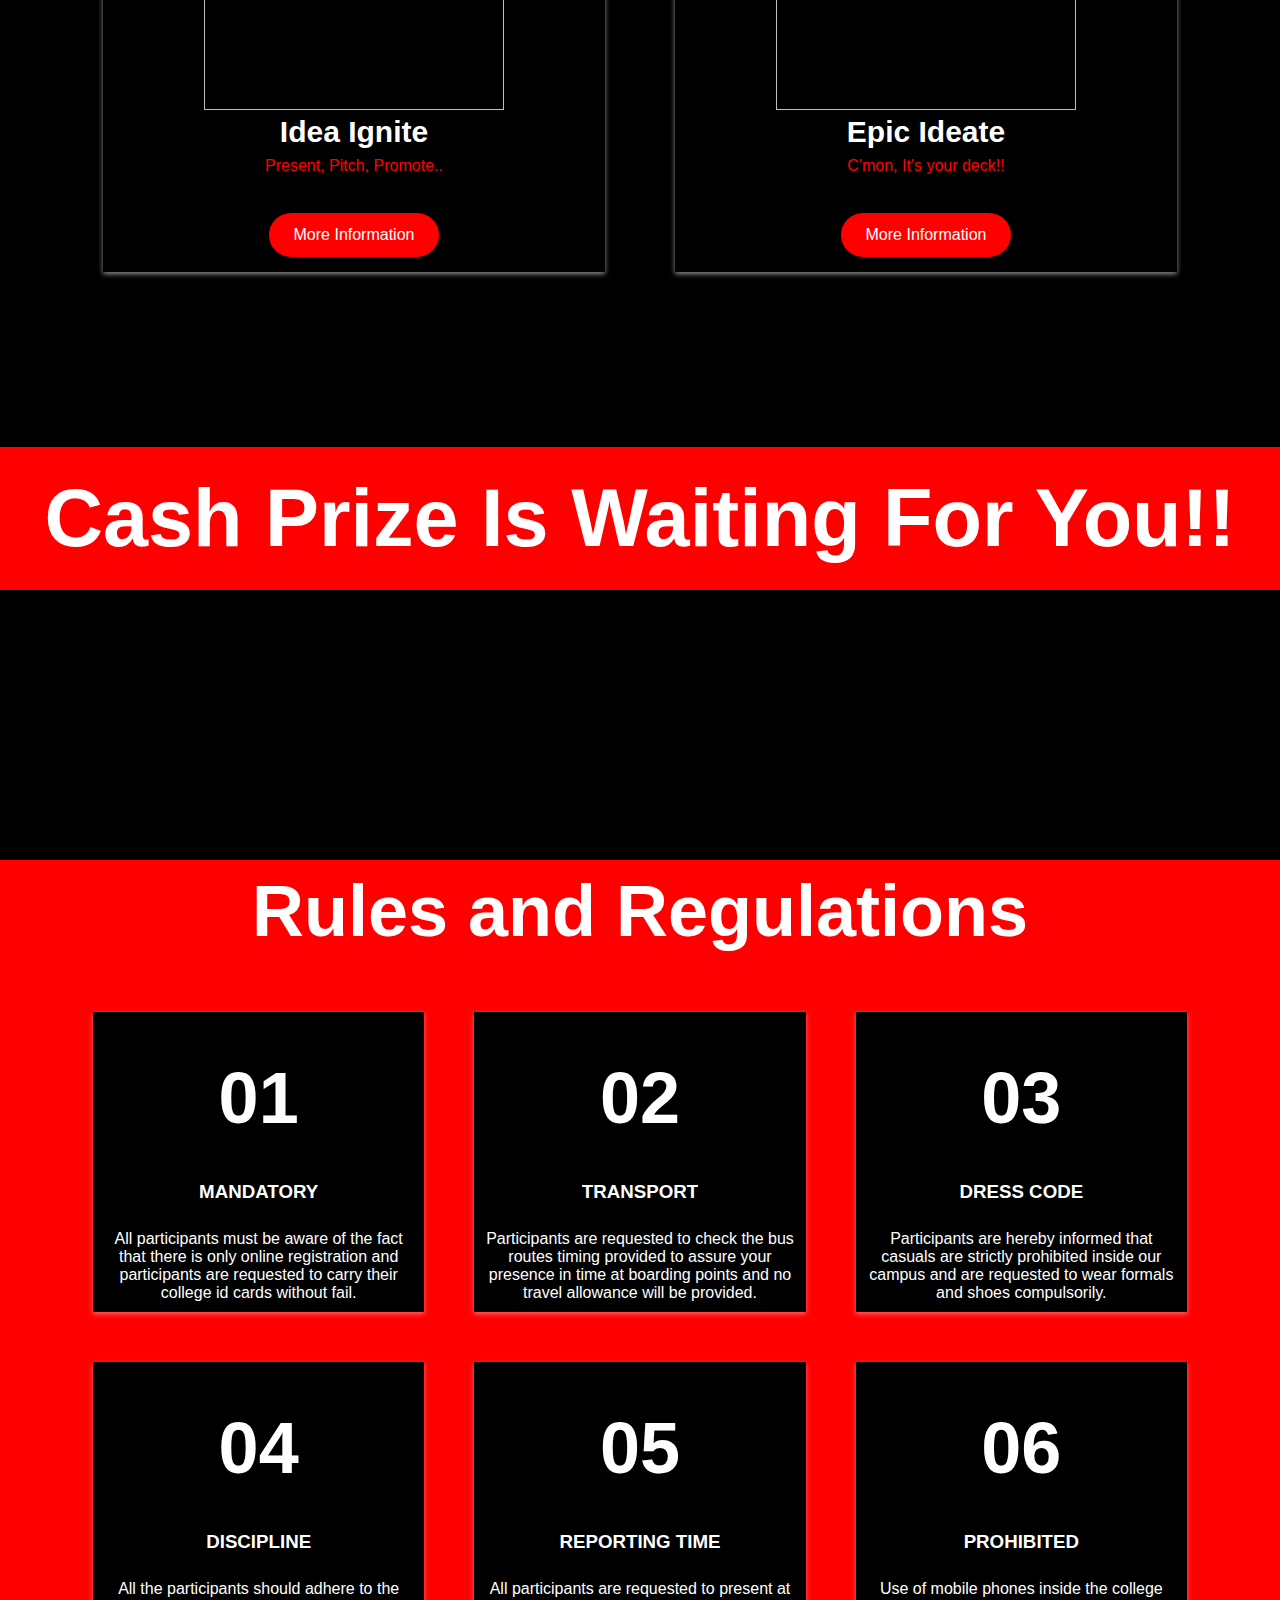
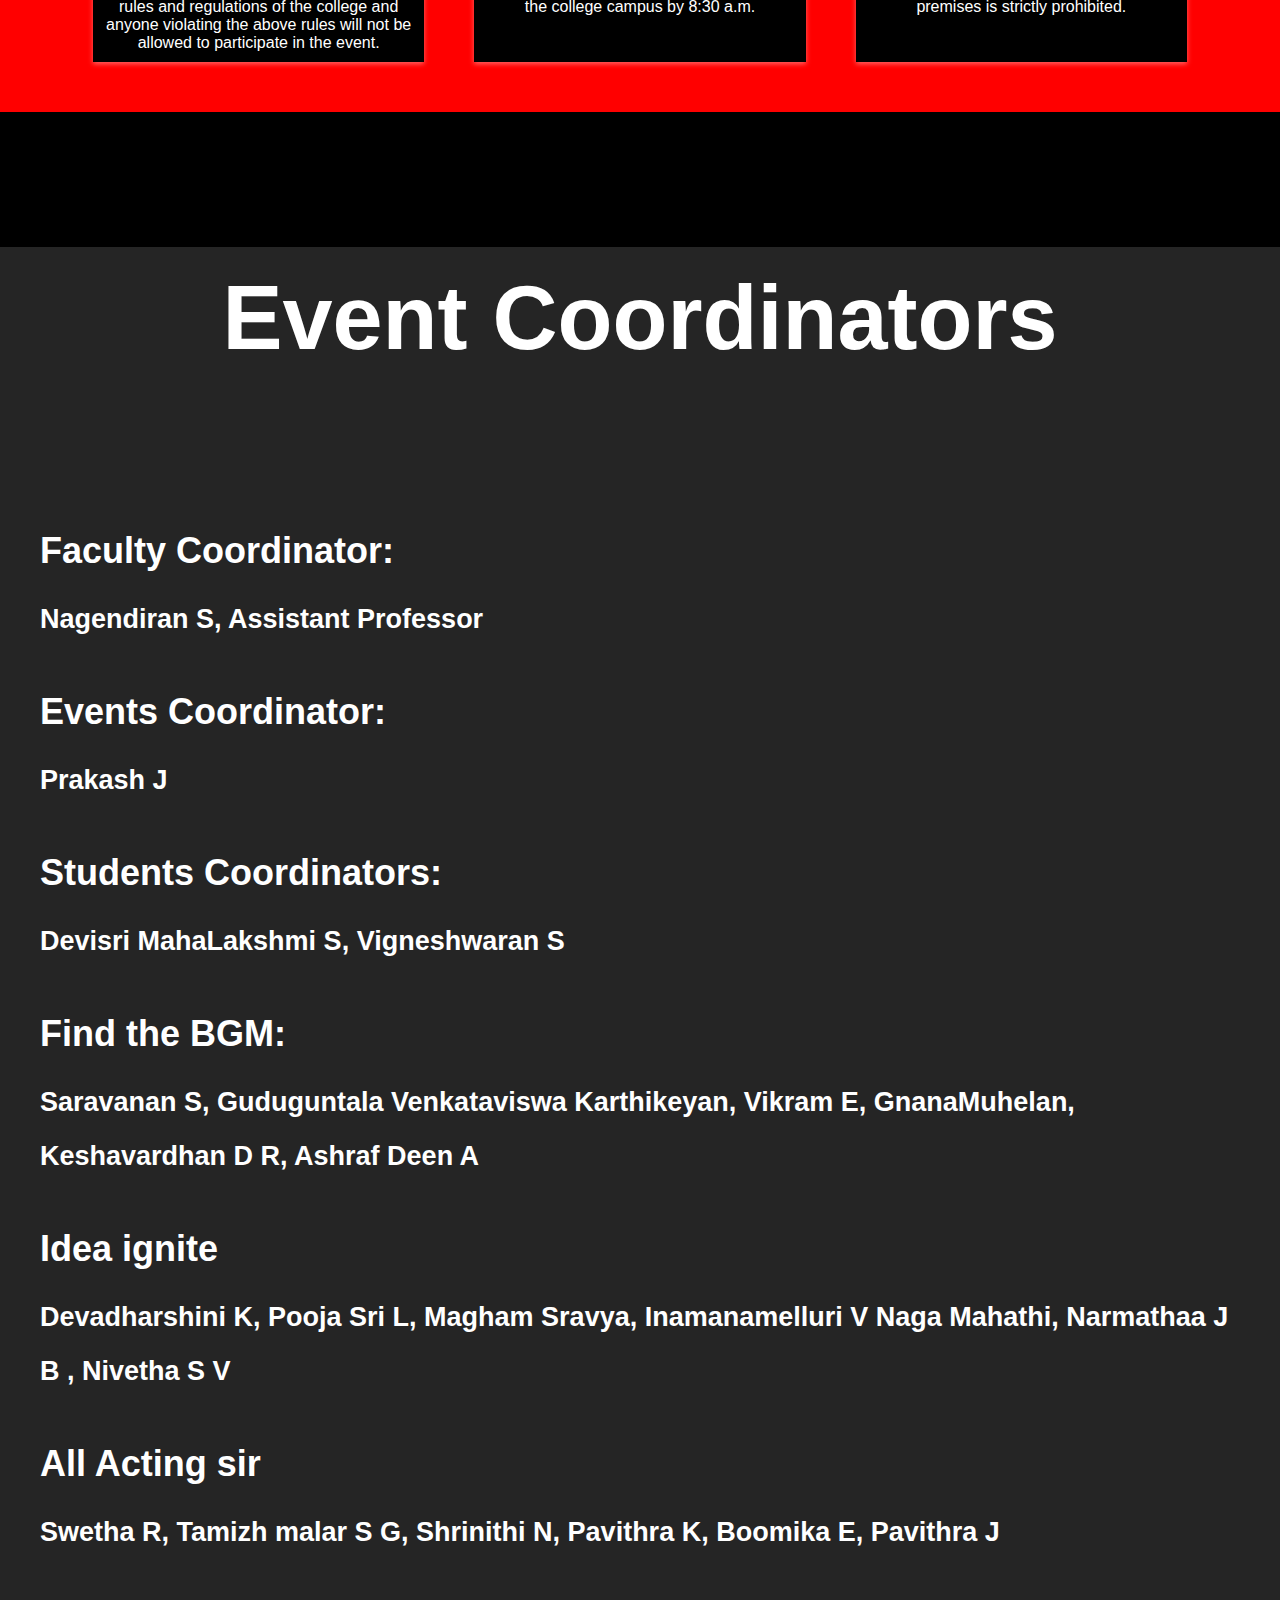
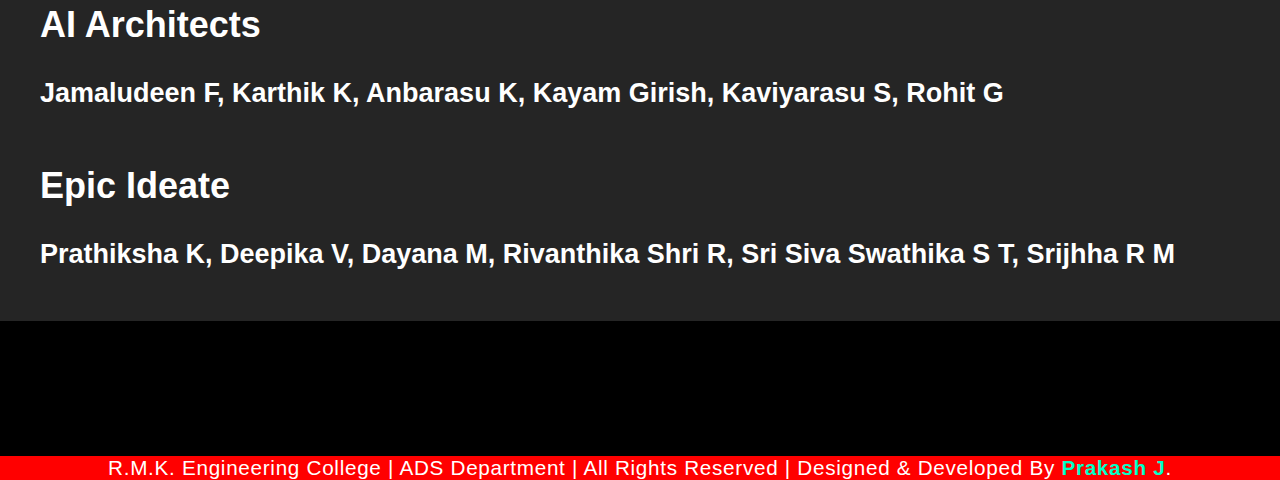
==== commit 7a14e502: "Finals" ====
--- a/index.html
+++ b/index.html
@@ -89,23 +89,34 @@
           <div class="about_content_box">
             <h3>ABOUT AI DYNAMICA 2K24</h3>
             <p>
-              Get ready to unleash your potential at AI Dynamica 2K24, a
+              Get ready to unleash your potential at  AI Dynamica 2K24, a
               National Level Technical Symposium hosted by the esteemed
               Department of ADS at R.M.K. Engineering College.
             </p>
             <p>
               Mark your calendars for February 5th, 2023, as this electrifying
               event promises to be a game-changer for your engineering journey.
+
+            </p>
+            <p>
+              <strong style="color: red;">James Bond</strong> is joining us live. So, Register now and get a chance to meet him virtually!!.
             </p>
           </div>
         </div>
       </div>
-      <div class="countDown">
-        <p>Registration closes in:</p>
-        <p id="demo"></p>
-      </div>
-    </div>
-
+    <div class="empty_div"></div>
+    <div class="james_bond">
+      <div class="james_bond_img"><img src="New folder\image-removebg-preview (1).png" alt="" /></div>
+      <div class="james_bond_wishes">
+          <h1>Get chance to meet me virtually <br> by registering <br><span style="color: red;">AI Dynamica 2K24</span></h1>
+          <a href="https://docs.google.com/forms/d/1l5slQwCpH-WT6nKd1zkNx-Bw5N5qetX3Jgzybq-QV2w/viewform?edit_requested=true" target="_blank">Register Now</a>
+        </div>
+      </div>
+    <div class="countDown">
+      <p>Registration closes in:</p>
+      <p id="demo"></p>
+    </div>
+    </div>
     <div class="event-title" id="events">
       <h1 style="background-color: black; padding-top: 40px">
         <center style="color: white">
@@ -152,14 +163,14 @@
       <p>Cash Prize Is Waiting For You!! </p>
     </div>
     <div class="empty_div"></div>
+    <div class="empty_div"></div>
     <h1
       style="
         background-color: red;
         font-size: 8vmin;
         color: white;
         padding: 10px;
-      "
-    >
+      ">
       <center>Rules and Regulations</center>
     </h1>
     <div class="rules_container">
@@ -177,18 +188,14 @@
           <h1>02</h1>
           <h3>TRANSPORT</h3>
           <p>
-            Participants are hereby informed that casuals are strictly
-            prohibited inside our campus and are requested to wear formals and
-            shoes compulsorily.
+            Participants are requested to check the bus routes timing provided to assure your presence in time at boarding points and no travel allowance will be provided.
           </p>
         </div>
         <div class="rules_card">
           <h1>03</h1>
           <h3>DRESS CODE</h3>
           <p>
-            All participants must be aware of the fact that there is only online
-            registration and participants are requested to carry their college
-            id cards without fail.
+            Participants are hereby informed that casuals are strictly prohibited inside our campus and are requested to wear formals and shoes compulsorily.
           </p>
         </div>
         <div class="rules_card">
@@ -243,30 +250,29 @@
         <div class="college_container">
           <h1>Find the BGM:</h1>
           <h3>
-            Saravanan S, Guduguntala Venkataviswa Karthikeyan, Talapaneni
-            Prabhas, Keshavardhan, Ashraf Deen
+            Saravanan S, Guduguntala Venkataviswa Karthikeyan, Vikram E, GnanaMuhelan, Keshavardhan D R, Ashraf Deen A
           </h3>
         </div>
         <div class="college_container">
           <h1>Idea ignite</h1>
           <h3>
             Devadharshini K, Pooja Sri L, Magham Sravya, Inamanamelluri V Naga
-            Mahathi, Narmada, Nivedha
+            Mahathi, Narmathaa J B , Nivetha S V 
           </h3>
         </div>
         <div class="college_container">
           <h1>All Acting sir</h1>
-          <h3>Swetha R, Tamizh malar S G, Shrinithi N, Pavithra K,</h3>
+          <h3>Swetha R, Tamizh malar S G, Shrinithi N, Pavithra K, Boomika E, Pavithra J</h3>
         </div>
         <div class="college_container">
           <h1>AI Architects</h1>
           <h3>
-            Jamaludeen F, Karthik K, Anbarasu K, Kayam Girish, Kaviyarasu, Rohit
+            Jamaludeen F, Karthik K, Anbarasu K, Kayam Girish, Kaviyarasu S, Rohit G
           </h3>
         </div>
         <div class="college_container">
           <h1>Epic Ideate</h1>
-          <h3>Prathiksha K, Deepika V, Dayana M, Swasthika, Srijha</h3>
+          <h3>Prathiksha K, Deepika V, Dayana M, Rivanthika Shri R, Sri Siva Swathika S T, Srijhha R M</h3>
         </div>
       </div>
     </div>
--- a/style.css
+++ b/style.css
@@ -169,14 +169,13 @@
   background-color: red;
   color: #fff;
   letter-spacing: 0.7px;
-  font-size: 3vmin;
+  font-size: 2.3vmin;
 
 }
 footer a {
   font-weight: bold;
   color: #00ffc8;
   text-decoration: none;
-  font-size: 3vmin;
   align-items: center;
 }
 .events_container {
@@ -382,4 +381,44 @@
   .rules_card p{
     padding: 50px;
   }
+}
+.james_bond{
+  width: 100%;
+  justify-content: center;
+  display: flex;
+  background-color: #0e0d0d;
+  flex-direction: row;
+}
+.james_bond_img{
+  text-align: center;
+  display: flex;
+  flex-wrap: wrap;
+  justify-content: center;
+}
+.james_bond_wishes{
+  display: inline-block;
+  justify-items: center;
+  align-self: center;
+  text-align: center;
+}
+.james_bond_wishes h1{
+  padding: 20px;
+  text-align: center;
+  font-size: 6vmin;
+}
+@media screen and (max-width: 600px) {
+  .james_bond{
+    flex-direction: column;
+  }
+}
+.james_bond_wishes a{
+  border: 2px solid red;
+  background-color: #000;
+  color: white;
+  padding: 13px 25px;
+  margin: 15px;
+  text-align: center;
+  text-decoration: none;
+  display: inline-block;
+  font-size: 16px;
 }